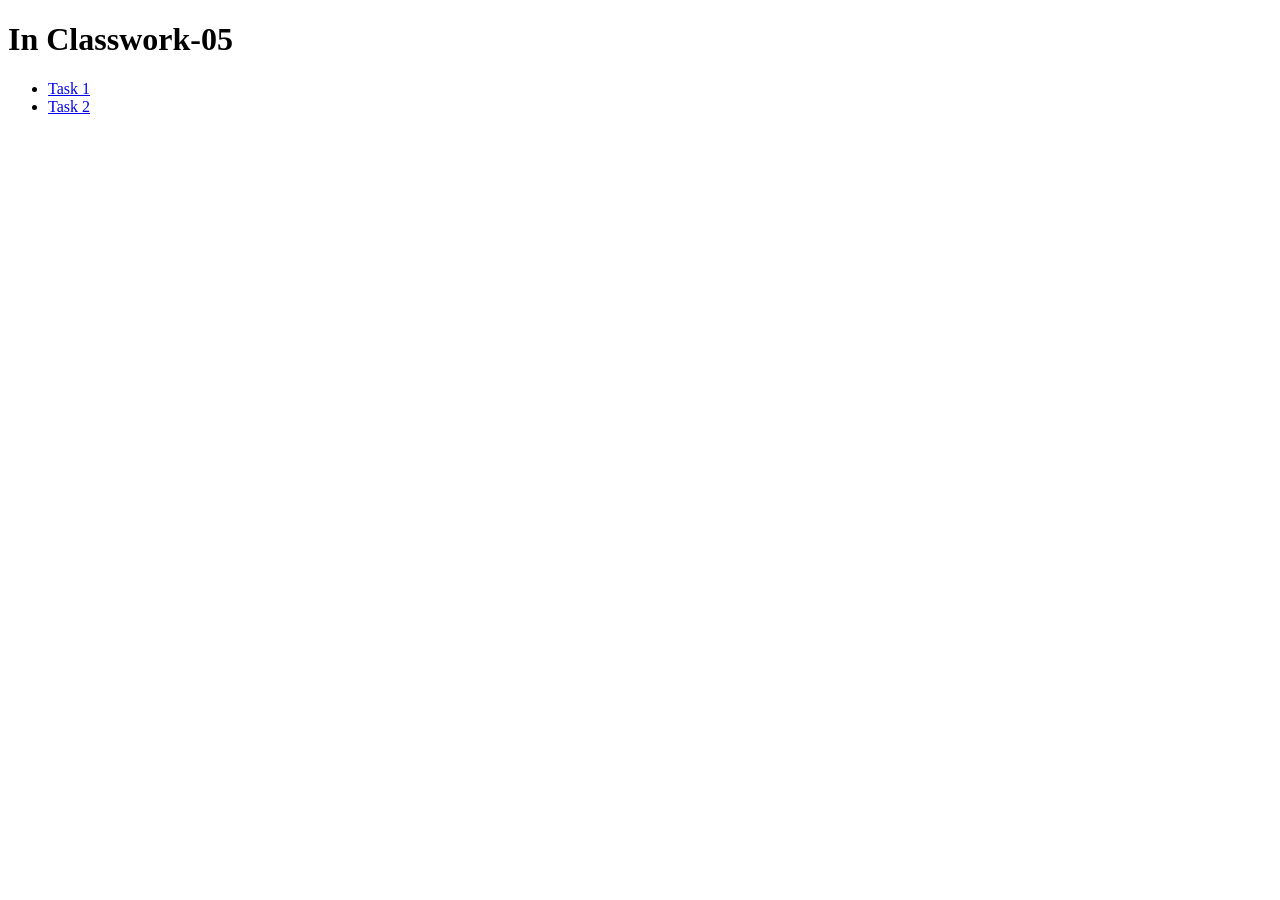
==== index.html @ a649b8bc "Create index.html" ====
<!DOCTYPE HTML>
<html lang="en">
<head>
   <title>Index</title>
   <h1>In Classwork-05</h1>
</head>
<body>
  <ul>
    <li><a href="task1\task1.html" target="_blank">Task 1</a></li>
    <li><a href="task2\question.html" target="_blank">Task 2</a></li>
  </ul>
</body>
</html>
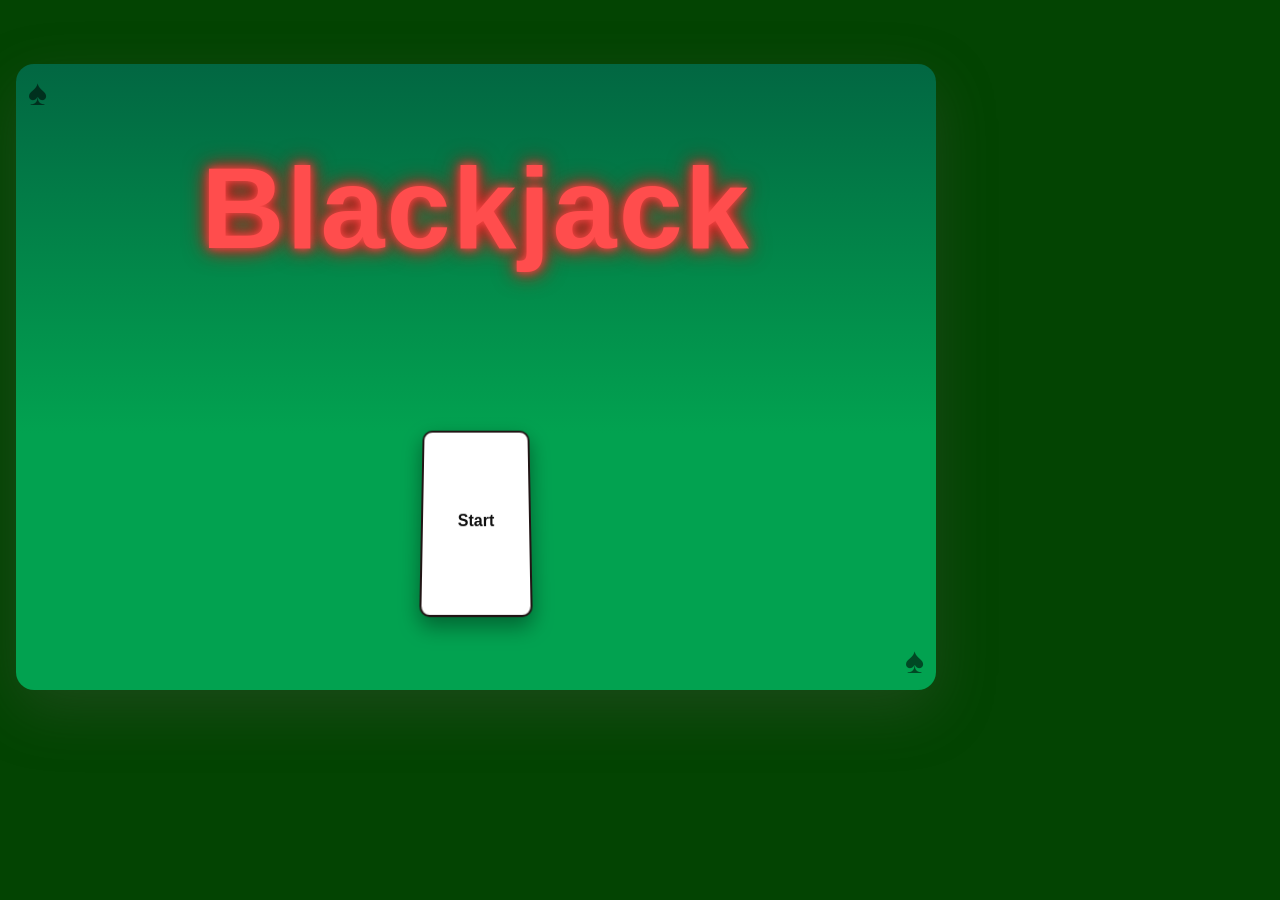
==== commit 97690dad: "Add files via upload Finished all animations" ====
--- a/index.html
+++ b/index.html
@@ -1,13 +1,78 @@
-<!DOCTYPE HTML>
-<html lang="en">
-<head>
-   <title>Index</title>
-   <h1>In Classwork-05</h1>
-</head>
-<body>
-  <ul>
-    <li><a href="task1\task1.html" target="_blank">Task 1</a></li>
-    <li><a href="task2\question.html" target="_blank">Task 2</a></li>
-  </ul>
-</body>
-</html>
+<!DOCTYPE html>
+<html lang="en">
+<head>
+  <meta charset="UTF-8" />
+  <meta name="viewport" content="width=device-width, initial-scale=1.0"/>
+  <link rel="stylesheet" href="styles.css"/>
+  <title>Blackjack — Card Dealer Demo</title>
+</head>
+<body>
+
+  <!-- HOME -->
+  <section id="home" class="screen screen--home">
+    <div class="home-card">
+      <h1 class="title">Blackjack</h1>
+      <a class="btn-start" href="#table" aria-label="Start the Blackjack dealer demo">Start</a>
+      <span class="suit tl" aria-hidden="true">♠</span>
+      <span class="suit br" aria-hidden="true">♠</span>
+    </div>
+  </section>
+
+  <!-- TABLE SCREEN -->
+  <section id="table" class="screen screen--table">
+    <header class="topbar">
+      <a class="link" href="#home">Home</a>
+      <div class="topbar-title">Blackjack Dealer </div>
+      <!-- Reload page to reset any future animations -->
+      <a class="link" href="#">Restart</a>
+    </header>
+
+    <div class="table">
+
+        <img class="ace card" src="images/card_a.png" alt="">
+
+        <img class="four card" src="images/card_4.png" alt="">
+
+        <img class="five card" src="images/card_5.png" alt="">
+
+        <img  class="six card" src="images/card_6.png" alt="">
+
+        <img class="seven card" src="images/card_7.png" alt="">
+
+        <img class="ten card" src="images/card_10.png" alt="">
+
+        <img class="jack card" src="images/card_j.png" alt="">
+
+        <img class="king card" src="images/card_k.png" alt="">
+
+
+      <div class="dealer">
+        <!--<h1>Dealer section</h1>-->
+          <div class="winner">
+            <img src="images/winner.png" alt="The deack cards are dealt from.">
+          </div>
+
+          <div class="deck1" >
+            <img src="images/DECK.png" alt="The deack cards are dealt from.">
+          </div>
+          <div class="deck2" >
+            <img src="images/DECK.png" alt="The deack cards are dealt from.">
+          </div>
+
+          <div class="chip">
+            <img src="images/chips.png" alt="">
+          </div>
+      </div>
+
+      <div class="gap" aria-hidden="true"></div>
+
+      <div class="players">
+        <div class="p1"><h3>Player 1</h3></div>
+        <div class="p2"><h3>Player 2</h3></div>
+        <div class="p3"><h3>Player 3</h3></div>
+      </div>
+    </div>
+  </section>
+
+</body>
+</html>
--- a/styles.css
+++ b/styles.css
@@ -0,0 +1,465 @@
+/* Base */
+:root{
+  --felt-1: rgb(2, 103, 66);
+  --felt-2: rgb(2, 162, 80);
+  --felt-rail: #204F44;
+  --text: #F2FFF8;
+  --ink: #0e1b16;
+}
+
+*{ box-sizing: border-box; }
+body{
+  margin:0;
+  font-family: Arial, Helvetica, sans-serif;
+  color: var(--text);
+  background: #034402;
+}
+
+
+.screen{ display: none; min-height: 100svh; }
+#home{ display: block; }        
+#home:target{ display: block; }
+#table:target{ display: block; }
+
+/* -------- Home-------- */
+.screen--home{
+  display:grid;
+  place-items: center;
+  padding:4rem 1rem;
+}
+.home-card{
+  width:min(920px, 92vw);
+  aspect-ratio: 25/17;
+  background:linear-gradient(var(--felt-1) 0%, var(--felt-2) 59%);
+  color:#403333;
+  border-radius: 18px;
+  box-shadow: 0 20px 60px rgba(100, 94, 94, 0.25);
+  display:grid;
+  place-items:center;
+  position:relative;
+  overflow:hidden;
+  animation: fadeIn .6s ease-out both;
+  perspective: 500px;
+}
+.title {
+  margin: 0;
+  text-align: center;
+  font-size: clamp(3rem, 9vw, 8rem);
+  color: #ff4d4d; /* bright neon red text */
+  text-shadow: 
+    0 0 8px #ff4d4d, 
+    0 0 16px #cb1717,
+    0 0 24px #cb1717;
+  font-weight: 800;
+  letter-spacing: 2px;
+  animation: neonPulse 2.5s ease-in-out infinite alternate;
+}
+
+.btn-start{
+  bottom: clamp(18px, 6vh, 48px);
+  left: clamp(18px, 8vw, 120px);
+  display:inline-grid;
+  place-items:center;
+  min-width: 110px;
+  height: 180px;
+  padding-inline: 18px;
+  background:#ffffff;
+  border:2px solid #211515;
+  color:#111;
+  border-radius: 10px;
+  font-weight: 600;
+  text-decoration:none;
+  transition: transform .15s ease, box-shadow .2s ease, border-color .2s ease;
+  transform: rotateX(10deg);
+  transform-style: preserve-3d;
+  box-shadow: 0 8px 20px rgba(0,0,0,0.4);
+}
+.btn-start:hover{
+  transform: translateY(-2px);
+  box-shadow: 0 10px 24px rgba(0,0,0,.18);
+  border-color:#8cd0b1;
+}
+.btn-start:active{ transform: translateY(0); }
+
+.suit{
+  position: absolute;
+  font-size: clamp(20px, 3.2vw, 36px);
+  opacity: .55;
+  user-select: none;
+  pointer-events: none;
+  font-weight: 800;
+}
+
+.suit.tl{ top:8px; left:12px; color:#000000; }
+.suit.br{ bottom:8px; right:12px; color:#000000; }
+
+@media (prefers-reduced-motion: reduce){
+  *{ animation-duration: 0.001ms !important; animation-iteration-count: 1 !important; transition:none !important; }
+}
+
+/* -------- Top bar on table screen -------- */
+.topbar{
+  display:flex;
+  align-items:center;
+  gap: 1rem;
+  padding: .75rem 1rem;
+  background:#341f1a;
+  color:#ffffff;
+  border-bottom:1px solid #e2e7e5;
+}
+.topbar .link {
+  position: relative;
+  display: inline-block;   
+  justify-self: start;    
+  width: max-content;     
+  text-decoration: none;
+  font-weight: 600;
+  color: #fff;
+  transition: transform .2s ease, text-shadow .3s ease, color .3s ease;
+}
+
+.topbar .link::after {
+  content: "";
+  position: absolute;
+  left: 0;
+  bottom: -4px;
+  width: 100%;
+  height: 2px;
+  background: #cb1717; 
+  transform: scaleX(0);
+  transform-origin: left;
+  transition: transform 0.3s ease;
+  border-radius: 2px;
+}
+.topbar .link:hover {
+  color: #ff4d4d; 
+  transform: translateY(-2px);
+  text-shadow: 0 0 8px #ff4d4d, 0 0 16px #cb1717;
+}
+.topbar .link:hover::after {
+  transform: scaleX(1);
+}
+
+
+.topbar .topbar-title{
+  font-weight:700;
+  margin: 0 auto;
+}
+
+/* --------Table layout-------- */
+.table{
+  background: linear-gradient(var(--felt-1) 0%, var(--felt-2) 59%);
+  width: 100%;
+  min-height: calc(100svh - 56px);
+  display: flex;
+  flex-direction: column;
+  align-items: center;
+  padding: 1.5rem 1rem 3rem;
+}
+
+.dealer{
+  background-color: var(--felt-rail);
+  border-radius: 20px;
+  border: 5px solid var(--text);
+  padding: 20px;
+  width: min(1000px, 90%);
+  height: 30svh;
+  display:grid;
+  place-items:center;
+  text-align:center;
+}
+
+.gap{
+  width: 100%;
+  height: 2px;
+  background-color: rgba(0,0,0,.18);
+  margin: 1.5rem 0 1rem;
+}
+
+.players{
+  width:min(1100px, 94%);
+  padding: 10px;
+  display: grid;
+  grid-template-columns: repeat(3, 1fr);
+  gap: clamp(12px, 3vw, 40px);
+}
+
+.p1, .p2, .p3{
+  background: rgba(0,0,0,.12);
+  border: 2px dashed rgba(255,255,255,.35);
+  border-radius: 14px;
+  padding: 24px;
+  min-height: 140px;
+  display:grid;
+  place-items:center;
+}
+
+/* Simple entrance */
+.screen--table{ animation: fadeIn .45s ease-out both; }
+@keyframes fadeIn{
+  from{ opacity:0; transform: translateY(6px); }
+  to{ opacity:1; transform: translateY(0); }
+}
+@keyframes neonPulse {
+  0% {
+    text-shadow:
+      0 0 8px #ff4d4d,
+      0 0 16px #cb1717,
+      0 0 24px #cb1717;
+  }
+  100% {
+    text-shadow:
+      0 0 16px #ff4d4d,
+      0 0 32px #cb1717,
+      0 0 48px #cb1717;
+  }
+}
+
+/* --------Dealer Elements-------- */
+.deck1{
+  position: absolute;
+  right: 520px;
+}
+.deck2{
+  position: absolute;
+  right: 520px;
+}
+
+.chip{
+  position: absolute;
+  top: 10%;
+  left: 30%;
+}
+
+.deck1 > img{
+  width: 140px;
+}
+.deck2 > img{
+  width: 140px;
+}
+
+.winner{
+  position: absolute;
+  left: 100%;
+}
+
+.winner > img{
+  width: 200px;
+}
+
+/*card starting positions and properties*/
+.card{
+  width: 120px;
+  position: absolute;
+  right: 530px;
+  top: 120px;
+}
+
+
+
+/*-----------Card Animations----------------*/
+/*--------logic for each card-------*/
+.ace{
+  animation: dealer-card1;
+  animation-duration: 0.1s;
+  animation-timing-function: linear;
+  animation-delay: 1.6s;
+  animation-iteration-count: 1;
+  animation-fill-mode: forwards;
+}
+
+.four{
+  animation: player1-card2;
+  animation-duration: 0.1s;
+  animation-timing-function: linear;
+  animation-delay: 1.1s;
+  animation-iteration-count: 1;
+  animation-fill-mode: forwards;
+}
+.five{
+  animation: player2-card2;
+  animation-duration: 0.1s;
+  animation-timing-function: linear;
+  animation-delay: 1.2s;
+  animation-iteration-count: 1;
+  animation-fill-mode: forwards;
+
+}
+.six{
+  animation: player3-card2;
+  animation-duration: 0.1s;
+  animation-timing-function: linear;
+  animation-delay: 1.5s;
+  animation-iteration-count: 1;
+  animation-fill-mode: forwards;
+
+}
+.seven{
+  animation: dealer-card2;
+  animation-duration: 0.1s;
+  animation-timing-function: linear;
+  animation-delay: 1.7s;
+  animation-iteration-count: 1;
+  animation-fill-mode: forwards;
+
+}
+
+.ten{
+  animation: player3-card1;
+  animation-duration: 0.1s;
+  animation-timing-function: linear;
+  animation-delay: 1.4s;
+  animation-iteration-count: 1;
+  animation-fill-mode: forwards;
+  
+}
+.jack{
+  animation: player2-card1;
+  animation-duration: 0.1s;
+  animation-timing-function: linear;
+  animation-delay: 1.3s;
+  animation-iteration-count: 1;
+  animation-fill-mode: forwards;
+  
+}
+
+  
+.king{
+  animation: player1-card1;
+  animation-duration: 0.1s;
+  animation-timing-function: linear;
+  animation-delay: 1s;
+  animation-iteration-count: 1;
+  animation-fill-mode: forwards;
+  
+}
+
+.deck1{
+  animation: d1-shuffle;
+  animation-duration: 0.5s;
+  animation-timing-function: linear;
+  animation-delay: 0s;
+  animation-iteration-count: 1;
+  animation-fill-mode: forwards;
+}
+.deck2{
+  animation: d2-shuffle;
+  animation-duration: 0.5s;
+  animation-timing-function: linear;
+  animation-delay: 0s;
+  animation-iteration-count: 1;
+  animation-fill-mode: forwards;
+}
+
+.winner{
+  animation: win;
+  animation-duration: 0.2s;
+  animation-timing-function: linear;
+  animation-delay: 2s;
+  animation-iteration-count: 1;
+  animation-fill-mode: forwards;
+}
+
+@keyframes win{
+  0%{transform: translateX(0px);}
+  100%{transform: translateX(-500px);}
+}
+
+@keyframes d1-shuffle {
+  0% {transform: translateX(0px);}
+  25% {transform: translateX(-50px);}
+  50%{transform: translateX(50px);}
+  75%{transform: translateX(-50px);}
+  100%{transform: translateX(0px);}
+}
+
+@keyframes d2-shuffle {
+  0% {transform: translateX(0px) ;}
+  25% {transform: translateX(50px) ;}
+  50%{transform: translateX(-50px) ;}
+  75%{transform: translateX(50px) ;}
+  100%{transform: translateX(0px) ;}
+}
+
+/*---Keyframes---*/
+@keyframes dealer-card1{
+  from{
+    transform: translateX(0px) translateY(0px);
+  }
+  to{
+    transform: translateX(-340px) translateY(0px);
+  }
+}
+
+@keyframes dealer-card2{
+  from{
+    transform: translateX(0px) translateY(0px);
+  }
+  to{
+    transform: translateX(-190px) translateY(0px);
+  }
+
+}
+
+@keyframes player1-card1{
+  from{
+    transform: translateX(0px) translateY(0px);
+  }
+  to{
+    transform: translateX(-720px) translateY(370px);
+  }
+}
+
+@keyframes player1-card2{
+from{
+    transform: translateX(0px) translateY(0px);
+  }
+  to{
+    transform: translateX(-570px) translateY(370px);
+  }
+}
+
+@keyframes player2-card1{
+from{
+    transform: translateX(0px) translateY(0px);
+  }
+  to{
+    transform: translateX(-190px) translateY(370px);
+  }
+}
+
+@keyframes player2-card2{
+from{
+    transform: translateX(0px) translateY(0px);
+  }
+  to{
+    transform: translateX(-340px) translateY(370px);
+  }
+}
+
+@keyframes player3-card1{
+from{
+    transform: translateX(0px) translateY(0px);
+  }
+  to{
+    transform: translateX(20px) translateY(370px);
+  }
+}
+
+@keyframes player3-card2{
+  from{
+    transform: translateX(0px) translateY(0px);
+  }
+  to{
+    transform: translateX(170px) translateY(370px);
+  }
+}
+
+@keyframes reward{
+  from{
+    transform:  translateX(0px) translateY(0px);
+  }
+  to{
+    transform:  translateX(0px) translateY(0px);
+  }
+}
